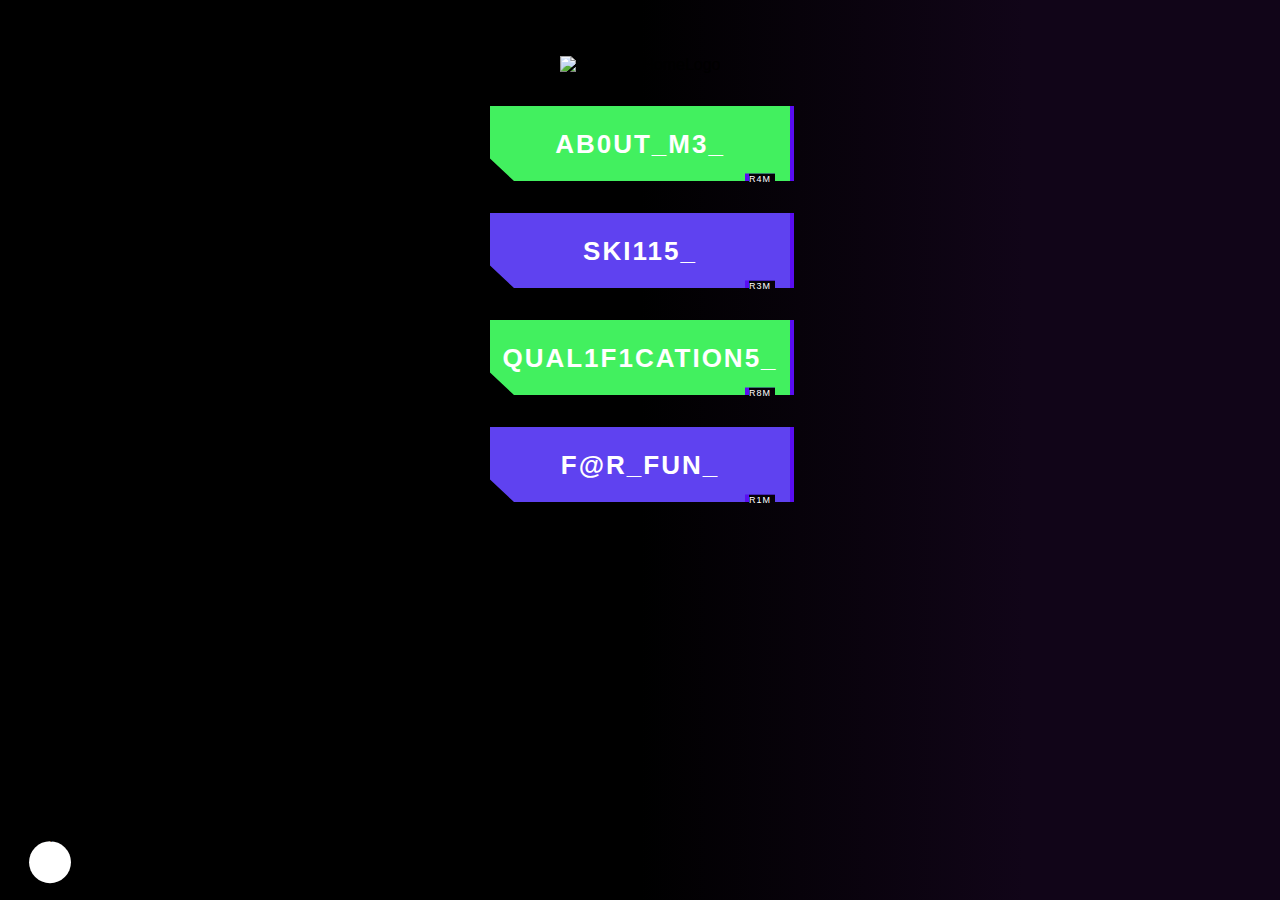
==== Index.html @ fad92fde "infoicon" ====
<!DOCTYPE html>
<html lang="en">

<head>
  <link href="https://cdn.jsdelivr.net/npm/bootstrap@5.2.1/dist/css/bootstrap.min.css" rel="stylesheet" integrity="sha384-iYQeCzEYFbKjA/T2uDLTpkwGzCiq6soy8tYaI1GyVh/UjpbCx/TYkiZhlZB6+fzT" crossorigin="anonymous">
    <link rel="stylesheet" href="/Styles.css">
    <title>Purple Dev</title>

</head>



<body>
    <div class="LogoHome">
    <img src="Assets/Homepage/Logo.png" alt="Image of HomeLogo">
  </div>



    <button class="cybr-btn">
        Ab0ut_M3<span aria-hidden>_</span>
        <span aria-hidden class="cybr-btn__glitch">About_me</span>
        <span aria-hidden class="cybr-btn__tag">R4m</span>
      </button>
      <button class="cybr-btn">
        Ski115<span aria-hidden>_</span>
        <span aria-hidden class="cybr-btn__glitch">Skills</span>
        <span aria-hidden class="cybr-btn__tag">R3m</span>
      </button>
      <button class="cybr-btn">
        Qual1f1cation5<span aria-hidden>_</span>
        <span aria-hidden class="cybr-btn__glitch">Qualifications</span>
        <span aria-hidden class="cybr-btn__tag">R8m</span>
      </button>
      <button class="cybr-btn">
      f@r_fun<span aria-hidden>_</span>
      <span aria-hidden class="cybr-btn__glitch">For_Fun</span>
      <span aria-hidden class="cybr-btn__tag">R1m</span>
    </button>


    <div class="card" tabindex="0">
      <h1 class="card__title">Welcome</h1>
      <p class="card__description">This is my online CV. Please click the page you would like to visit.</p>
      <span aria-hidden class="card__glitch">01010000-01110101-01110010-01110000-01101100-01100101</span>
    </div>

</body>

</html>
---- Styles.css ----
/*#region Background*/
body {
  display: flex;
  align-items: center;
  flex-direction: column;
  justify-content: center;
  font-family: 'Cyber', sans-serif;
  background: linear-gradient(90deg, #000000 50%, #110518 80%), #242324;
  animation: backmove 4s infinite;
  }

  @keyframes backmove {
    0% {background: linear-gradient(90deg, #000000 50%, #110518 80%), #242324;}
    5% {background: linear-gradient(90deg, #000000 48%, #110518 79%), #242324;}
    10% {background: linear-gradient(90deg, #000000 46%, #110518 78%), #242324;}
    15% {background: linear-gradient(90deg, #000000 44%, #110518 77%), #242324;}
    20% {background: linear-gradient(90deg, #000000 42%, #110518 76%), #242324;}
    25% {background: linear-gradient(90deg, #000000 40%, #110518 75%), #242324;}
    30% {background: linear-gradient(90deg, #000000 38%, #110518 74%), #242324;}
    35% {background: linear-gradient(90deg, #000000 36%, #110518 73%), #242324;}
    40% {background: linear-gradient(90deg, #000000 34%, #110518 72%), #242324;}
    45% {background: linear-gradient(90deg, #000000 32%, #110518 71%), #242324;}
    50% {background: linear-gradient(90deg, #000000 30%, #110518 70%), #242324;}
    55% {background: linear-gradient(90deg, #000000 32%, #110518 71%), #242324;}
    60% {background: linear-gradient(90deg, #000000 34%, #110518 72%), #242324;}
    65% {background: linear-gradient(90deg, #000000 36%, #110518 73%), #242324;}
    70% {background: linear-gradient(90deg, #000000 38%, #110518 74%), #242324;}
    75% {background: linear-gradient(90deg, #000000 40%, #110518 75%), #242324;}
    80% {background: linear-gradient(90deg, #000000 42%, #110518 76%), #242324;}
    85% {background: linear-gradient(90deg, #000000 44%, #110518 77%), #242324;}
    90% {background: linear-gradient(90deg, #000000 46%, #110518 78%), #242324;}
    95% {background: linear-gradient(90deg, #000000 48%, #110518 79%), #242324;}
    100% {background: linear-gradient(90deg, #000000 50%, #110518 80%), #242324;}
  }
  


/*#endregion Background*/


/*#region Logos*/
.LogoHome{
    margin: 0;
    margin-bottom: 2rem;
    padding-top: 3rem;
    text-align: center;

}
/*#endregion Logos*/



/*#region Clitch_Buttons */

@font-face {
font-family: Cyber;
src: url("https://assets.codepen.io/605876/Blender-Pro-Bold.otf");
font-display: swap;
}

* {
box-sizing: border-box;
}



body .cybr-btn + .cybr-btn {
margin-top: 2rem;
}

.cybr-btn {
--primary: hsl(var(--primary-hue), 85%, calc(var(--primary-lightness, 50) * 1%));
--shadow-primary: hsl(var(--shadow-primary-hue), 90%, 50%);
--primary-hue: 490;
--primary-lightness: 60;
--color: hsl(0, 0%, 100%);
--font-size: 26px;
--shadow-primary-hue: 260;
--label-size: 9px;
--shadow-secondary-hue: 60;
--shadow-secondary: hsl(var(--shadow-secondary-hue), 90%, 60%);
--clip: polygon(0 0, 100% 0, 100% 100%, 95% 100%, 95% 90%, 85% 90%, 85% 100%, 8% 100%, 0 70%);
--border: 4px;
--shimmy-distance: 5;
--clip-one: polygon(0 2%, 100% 2%, 100% 95%, 95% 95%, 95% 90%, 85% 90%, 85% 95%, 8% 95%, 0 70%);
--clip-two: polygon(0 78%, 100% 78%, 100% 100%, 95% 100%, 95% 90%, 85% 90%, 85% 100%, 8% 100%, 0 78%);
--clip-three: polygon(0 44%, 100% 44%, 100% 54%, 95% 54%, 95% 54%, 85% 54%, 85% 54%, 8% 54%, 0 54%);
--clip-four: polygon(0 -5%, 100% 0, 100% 0, 95% 0, 95% 0, 85% 0, 85% 0, 8% 0, 0 0);
--clip-five: polygon(0 -4%, 100% 0, 100% 0, 95% 0, 95% 0, 85% 0, 85% 0, 8% 0, 0 0);
--clip-six: polygon(0 40%, 100% 40%, 100% 85%, 95% 85%, 95% 85%, 85% 85%, 85% 85%, 8% 85%, 0 70%);
--clip-seven: polygon(0 63%, 100% 63%, 100% 80%, 95% 80%, 95% 80%, 85% 80%, 85% 80%, 8% 80%, 0 70%);
font-family: 'Cyber', sans-serif;
color: var(--color);
cursor: pointer;
background: transparent;
text-transform: uppercase;
font-size: var(--font-size);
outline: transparent;
letter-spacing: 2px;
position: relative;
font-weight: 700;
border: 0;
min-width: 300px;
height: 75px;
line-height: 75px;
transition: background 0.2s;
}

.cybr-btn:hover {
--primary: hsl(var(--primary-hue), 85%, calc(var(--primary-lightness, 50) * 0.8%));
}
.cybr-btn:active {
--primary: hsl(var(--primary-hue), 85%, calc(var(--primary-lightness, 50) * 0.6%));
}

.cybr-btn:after,
.cybr-btn:before {
content: '';
position: absolute;
top: 0;
left: 0;
right: 0;
bottom: 0;
clip-path: var(--clip);
z-index: -1;
}

.cybr-btn:before {
background: var(--shadow-primary);
transform: translate(var(--border), 0);
}

.cybr-btn:after {
background: var(--primary);
}

.cybr-btn__tag {
position: absolute;
padding: 1px 4px;
letter-spacing: 1px;
line-height: 1;
bottom: -5%;
right: 5%;
font-weight: normal;
color: hsl(0, 0%, 100%);
font-size: var(--label-size);
}

.cybr-btn__glitch {
position: absolute;
top: calc(var(--border) * -1);
left: calc(var(--border) * -1);
right: calc(var(--border) * -1);
bottom: calc(var(--border) * -1);
background: var(--shadow-primary);
text-shadow: 2px 2px var(--shadow-primary), -2px -2px var(--shadow-secondary);
clip-path: var(--clip);
animation: glitch 3s infinite;
display: none;
}

.cybr-btn:hover .cybr-btn__glitch {
display: block;
}

.cybr-btn__glitch:before {
content: '';
position: absolute;
top: calc(var(--border) * 1);
right: calc(var(--border) * 1);
bottom: calc(var(--border) * 1);
left: calc(var(--border) * 1);
clip-path: var(--clip);
background: var(--primary);
z-index: -1;
}


@keyframes glitch {
0% {
  clip-path: var(--clip-one);
}
2%, 8% {
  clip-path: var(--clip-two);
  transform: translate(calc(var(--shimmy-distance) * -1%), 0);
}
6% {
  clip-path: var(--clip-two);
  transform: translate(calc(var(--shimmy-distance) * 1%), 0);
}
9% {
  clip-path: var(--clip-two);
  transform: translate(0, 0);
}
10% {
  clip-path: var(--clip-three);
  transform: translate(calc(var(--shimmy-distance) * 1%), 0);
}
13% {
  clip-path: var(--clip-three);
  transform: translate(0, 0);
}
14%, 21% {
  clip-path: var(--clip-four);
  transform: translate(calc(var(--shimmy-distance) * 1%), 0);
}
25% {
  clip-path: var(--clip-five);
  transform: translate(calc(var(--shimmy-distance) * 1%), 0);
}
30% {
  clip-path: var(--clip-five);
  transform: translate(calc(var(--shimmy-distance) * -1%), 0);
}
35%, 45% {
  clip-path: var(--clip-six);
  transform: translate(calc(var(--shimmy-distance) * -1%));
}
40% {
  clip-path: var(--clip-six);
  transform: translate(calc(var(--shimmy-distance) * 1%));
}
50% {
  clip-path: var(--clip-six);
  transform: translate(0, 0);
}
55% {
  clip-path: var(--clip-seven);
  transform: translate(calc(var(--shimmy-distance) * 1%), 0);
}
60% {
  clip-path: var(--clip-seven);
  transform: translate(0, 0);
}
31%, 61%, 100% {
  clip-path: var(--clip-four);
}
}

.cybr-btn:nth-of-type(2) {
--primary-hue: 250;
}
.cybr-btn:nth-of-type(4) {
  --primary-hue: 250;
  }

/*#endregion Clitch_Buttons */



/*#region Info_Button */

.card {
  position: absolute;
  left: 0rem;
  bottom: 0.5rem;
  padding: 42px 30px;
  -webkit-clip-path: circle(4% at 7% 85%);
          clip-path: circle(4% at 7% 85%);
  transition: all ease-in-out 0.3s;
  background-color: #ffffff;
  animation: Bounce 2s infinite;
--primary: hsl(var(--primary-hue), 85%, calc(var(--primary-lightness, 50) * 1%));
--shadow-primary: hsl(var(--shadow-primary-hue), 90%, 50%);
--primary-hue: 40;
--primary-lightness: 60;
--color: hsl(0, 0%, 0%);
--shadow-primary-hue: 260;
--shadow-secondary-hue: 60;
--shadow-secondary: hsl(var(--shadow-secondary-hue), 90%, 60%);
--clip: polygon(0 5%, 500% 0, 500% 100%, 555% 500%, 925% 905%, 85% 90%, 85% 100%, 800% 102%, 0 10%);
--shimmy-distance: 5;
--clip-one: polygon(0 2%, 100% 2%, 100% 95%, 95% 95%, 95% 90%, 85% 80%, 85% 95%, 8% 95%, 0 70%);
--clip-two: polygon(0 78%, 100% 78%, 100% 100%, 95% 100%, 95% 90%, 85% 90%, 85% 100%, 8% 100%, 0 78%);
--clip-three: polygon(0 44%, 100% 44%, 100% 54%, 95% 54%, 95% 54%, 85% 54%, 85% 54%, 8% 54%, 0 54%);
--clip-four: polygon(0% 95%, 100% 0, 100% 0, 95% 0, 95% 0, 85% 0, 85% 0, 8% 0, 0 0);
--clip-five: polygon(0 80%, 100% 0, 100% 0, 95% 0, 95% 0, 85% 0, 85% 0, 8% 0, 0 0);
--clip-six: polygon(0 20%, 100% 40%, 100% 85%, 95% 85%, 95% 85%, 85% 85%, 85% 85%, 8% 85%, 0 70%);
--clip-seven: polygon(0 63%, 100% 63%, 100% 80%, 95% 80%, 95% 80%, 85% 80%, 85% 80%, 8% 80%, 0 70%);
font-family: 'Cyber', sans-serif;
color: var(--color);
text-transform: uppercase;
font-size: var(--font-size);
outline: transparent;
border: 0;
transition: background 0.2s;
}

.card__glitch {
  position: absolute;
  top: calc(var(--border) * -1);
  left: calc(var(--border) * -1);
  right: calc(var(--border) * -1);
  bottom: calc(var(--border) * -1);
  background: var(--shadow-primary);
  text-shadow: 2px 2px var(--shadow-primary), -2px -2px var(--shadow-secondary);
  clip-path: var(--clip);
  animation: glitch 2s infinite;
  display: none;
  }

  .card:hover .card__glitch {
    display: block;
    }
    
    .card__glitch:before {
    content: '';
    position: absolute;
    top: calc(var(--border) * 1);
    right: calc(var(--border) * 1);
    bottom: calc(var(--border) * 1);
    left: calc(var(--border) * 1);
    clip-path: var(--clip);
    background: var(--primary);
    z-index: -1;
    }


.card__title {
  margin: 0;
  font-size: 3em;
  line-height: 1.8;
}
.card__description {
  margin: 0;
  font-size: 1.1em;
  line-height: 1.6;
}

.card__reference {
  display: inline-block;
  border-bottom: 1px solid transparent;
  color: #721285;
  text-decoration: none;
  transition: ease-in 0.3s;
}
.card__reference:hover {
  border-bottom-color: #721285;
}
.card:hover, .card:focus {
  -webkit-clip-path: circle(75%);
          clip-path: circle(75%);
  border-radius: 20px;
  box-shadow: 0px 3px 9px rgba(0, 0, 0, 0.12), 0px 3px 18px rgba(0, 0, 0, 0.08);
  background: #ffffff;
  outline: none;
  animation: Bounce step-start;
}

.card:focus {
  box-shadow: 0px 3px 9px rgba(0, 0, 0, 0.12), 0px 3px 18px rgba(0, 0, 0, 0.08), 0px 0px 0px 4px rgba(0, 0, 0, 0.2);
}

@keyframes Bounce {
  0% {
    bottom: 1rem;
  }
  5% {
    bottom: 0.90rem;
  }
  10% {
    bottom: 0.80rem;
  }
  15% {
    bottom: 0.70rem;
  }
  20% {
    bottom: 0.60rem;
  }
  25% {
    bottom: 0.50rem;
  }
  30% {
    bottom: 0.40rem;
  }
  35% {
    bottom: 0.30rem;
  }
  40% {
    bottom: 0.20rem;
  }
  45% {
    bottom: 0.10rem;
  }
  50% {
    bottom: -0rem;
  }
  55% {
    bottom: 0.20em;
  }
  60% {
    bottom: 0.30rem;
  }
  75% {
    bottom: 0.40rem;
  }
  70% {
    bottom: 0.50rem;
  }
  75% {
    bottom: 0.60rem;
  }
  80% {
    bottom: 0.7rem;
  }
  85% {
    bottom: 0.8rem;
  }
  90% {
    bottom: 0.9rem;
  }
  100% {
    bottom: 1rem;
  }

}

/*#endregion Info_Button */
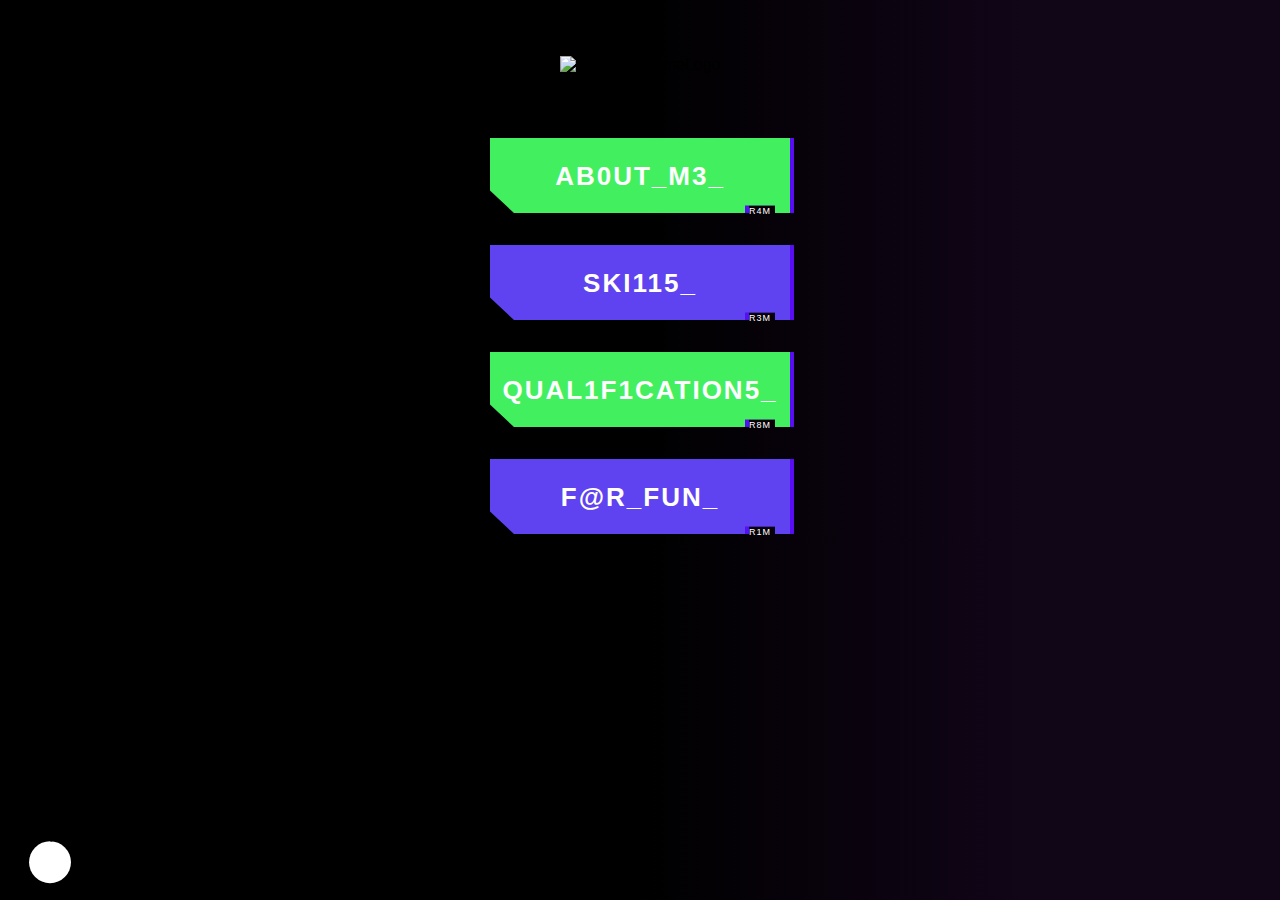
==== commit dd0666d1: "push" ====
--- a/Index.html
+++ b/Index.html
@@ -10,33 +10,44 @@
 
 
 
-<body>
+<body class = backhome>
     <div class="LogoHome">
     <img src="Assets/Homepage/Logo.png" alt="Image of HomeLogo">
   </div>
 
 
 
-    <button class="cybr-btn">
-        Ab0ut_M3<span aria-hidden>_</span>
-        <span aria-hidden class="cybr-btn__glitch">About_me</span>
-        <span aria-hidden class="cybr-btn__tag">R4m</span>
-      </button>
+  <a href="About.html"> 
       <button class="cybr-btn">
+          Ab0ut_M3<span aria-hidden>_</span>
+          <span aria-hidden class="cybr-btn__glitch">About_me</span>
+          <span aria-hidden class="cybr-btn__tag">R4m</span>      
+        </button>
+    </a>
+
+    <a href="About.html"> 
+      <button class="cybr-btn" style="--primary-hue: 250">
         Ski115<span aria-hidden>_</span>
         <span aria-hidden class="cybr-btn__glitch">Skills</span>
         <span aria-hidden class="cybr-btn__tag">R3m</span>
       </button>
+    </a>
+
+    <a href="About.html"> 
       <button class="cybr-btn">
         Qual1f1cation5<span aria-hidden>_</span>
         <span aria-hidden class="cybr-btn__glitch">Qualifications</span>
         <span aria-hidden class="cybr-btn__tag">R8m</span>
       </button>
-      <button class="cybr-btn">
+    </a>
+
+    <a href="About.html"> 
+      <button class="cybr-btn" style="--primary-hue: 250">
       f@r_fun<span aria-hidden>_</span>
       <span aria-hidden class="cybr-btn__glitch">For_Fun</span>
       <span aria-hidden class="cybr-btn__tag">R1m</span>
     </button>
+  </a>
 
 
     <div class="card" tabindex="0">
--- a/Styles.css
+++ b/Styles.css
@@ -1,7 +1,7 @@
 
 
 /*#region Background*/
-body {
+.backhome {
   display: flex;
   align-items: center;
   flex-direction: column;
@@ -66,11 +66,12 @@
 
 
 
-body .cybr-btn + .cybr-btn {
+.cybr-btn + .cybr-btn {
 margin-top: 2rem;
 }
 
 .cybr-btn {
+  margin-top: 2rem;
 --primary: hsl(var(--primary-hue), 85%, calc(var(--primary-lightness, 50) * 1%));
 --shadow-primary: hsl(var(--shadow-primary-hue), 90%, 50%);
 --primary-hue: 490;
@@ -239,12 +240,6 @@
 }
 }
 
-.cybr-btn:nth-of-type(2) {
---primary-hue: 250;
-}
-.cybr-btn:nth-of-type(4) {
-  --primary-hue: 250;
-  }
 
 /*#endregion Clitch_Buttons */
 
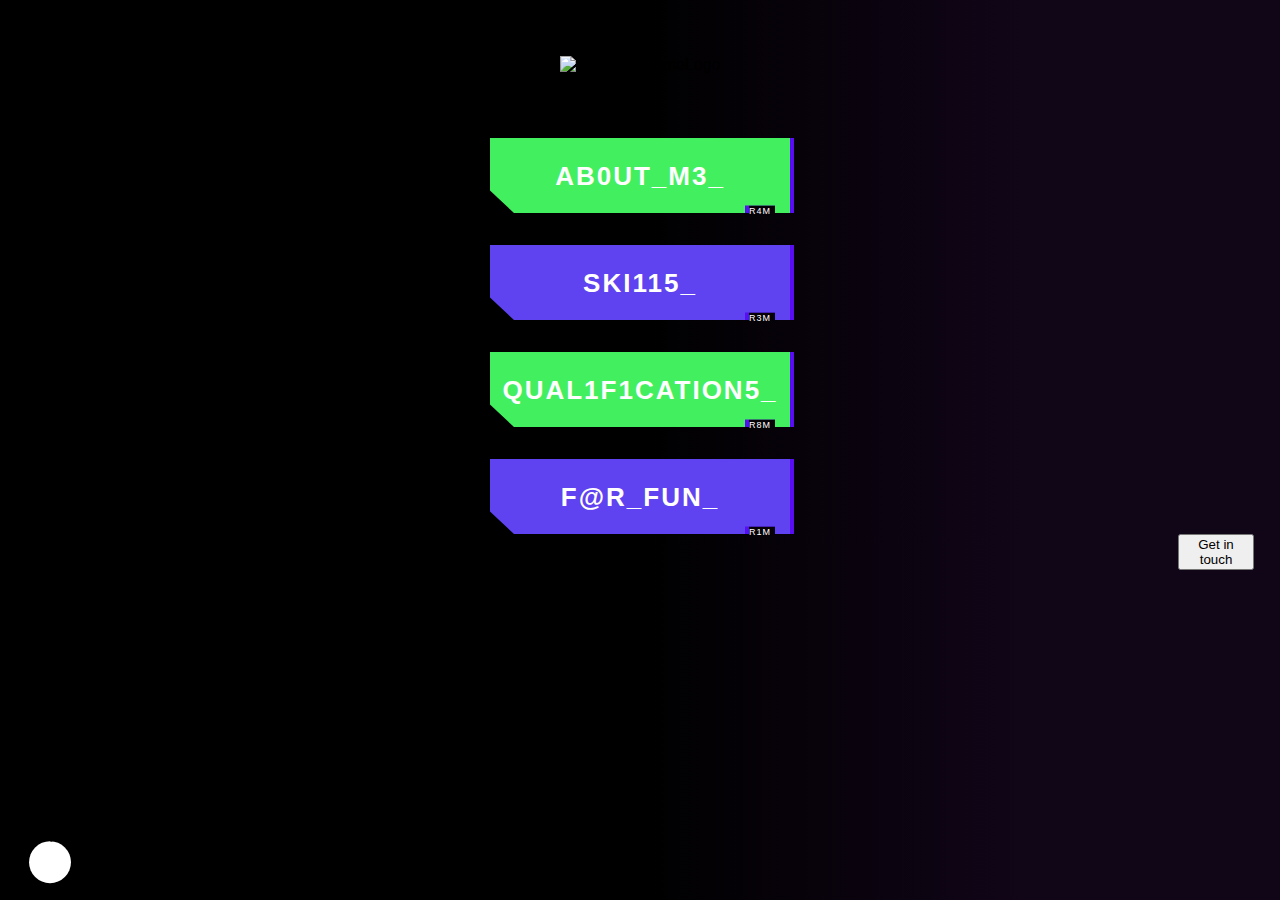
==== commit c987721e: "GetInTouchAdded" ====
--- a/Index.html
+++ b/Index.html
@@ -17,15 +17,15 @@
 
 
 
-  <a href="About.html"> 
+  <a href="AboutMe.html"> 
       <button class="cybr-btn">
           Ab0ut_M3<span aria-hidden>_</span>
-          <span aria-hidden class="cybr-btn__glitch">About_me</span>
+          <span aria-hidden class="cybr-btn__glitch">About_Me</span>
           <span aria-hidden class="cybr-btn__tag">R4m</span>      
         </button>
     </a>
 
-    <a href="About.html"> 
+    <a href="Skills.html"> 
       <button class="cybr-btn" style="--primary-hue: 250">
         Ski115<span aria-hidden>_</span>
         <span aria-hidden class="cybr-btn__glitch">Skills</span>
@@ -33,7 +33,7 @@
       </button>
     </a>
 
-    <a href="About.html"> 
+    <a href="Qualifications.html"> 
       <button class="cybr-btn">
         Qual1f1cation5<span aria-hidden>_</span>
         <span aria-hidden class="cybr-btn__glitch">Qualifications</span>
@@ -41,7 +41,7 @@
       </button>
     </a>
 
-    <a href="About.html"> 
+    <a href="For_Fun.html"> 
       <button class="cybr-btn" style="--primary-hue: 250">
       f@r_fun<span aria-hidden>_</span>
       <span aria-hidden class="cybr-btn__glitch">For_Fun</span>
@@ -49,11 +49,17 @@
     </button>
   </a>
 
+  <a href="Contact.html">
+    <button class="GetInTouchButton">
+      <span>Get in touch</span>
+    </button>
+  </a>
+
 
     <div class="card" tabindex="0">
       <h1 class="card__title">Welcome</h1>
+      <span aria-hidden class="card__glitch">01010000-01110101-01110010-01110000-01101100-01100101</span>
       <p class="card__description">This is my online CV. Please click the page you would like to visit.</p>
-      <span aria-hidden class="card__glitch">01010000-01110101-01110010-01110000-01101100-01100101</span>
     </div>
 
 </body>
--- a/Styles.css
+++ b/Styles.css
@@ -8,37 +8,71 @@
   justify-content: center;
   font-family: 'Cyber', sans-serif;
   background: linear-gradient(90deg, #000000 50%, #110518 80%), #242324;
-  animation: backmove 4s infinite;
+  --primary-hue: #000000;
+  --second-hue: #110518;
+  --third-hue: #242324;
+  animation: backmove 6s infinite;
   }
 
   @keyframes backmove {
-    0% {background: linear-gradient(90deg, #000000 50%, #110518 80%), #242324;}
-    5% {background: linear-gradient(90deg, #000000 48%, #110518 79%), #242324;}
-    10% {background: linear-gradient(90deg, #000000 46%, #110518 78%), #242324;}
-    15% {background: linear-gradient(90deg, #000000 44%, #110518 77%), #242324;}
-    20% {background: linear-gradient(90deg, #000000 42%, #110518 76%), #242324;}
-    25% {background: linear-gradient(90deg, #000000 40%, #110518 75%), #242324;}
-    30% {background: linear-gradient(90deg, #000000 38%, #110518 74%), #242324;}
-    35% {background: linear-gradient(90deg, #000000 36%, #110518 73%), #242324;}
-    40% {background: linear-gradient(90deg, #000000 34%, #110518 72%), #242324;}
-    45% {background: linear-gradient(90deg, #000000 32%, #110518 71%), #242324;}
-    50% {background: linear-gradient(90deg, #000000 30%, #110518 70%), #242324;}
-    55% {background: linear-gradient(90deg, #000000 32%, #110518 71%), #242324;}
-    60% {background: linear-gradient(90deg, #000000 34%, #110518 72%), #242324;}
-    65% {background: linear-gradient(90deg, #000000 36%, #110518 73%), #242324;}
-    70% {background: linear-gradient(90deg, #000000 38%, #110518 74%), #242324;}
-    75% {background: linear-gradient(90deg, #000000 40%, #110518 75%), #242324;}
-    80% {background: linear-gradient(90deg, #000000 42%, #110518 76%), #242324;}
-    85% {background: linear-gradient(90deg, #000000 44%, #110518 77%), #242324;}
-    90% {background: linear-gradient(90deg, #000000 46%, #110518 78%), #242324;}
-    95% {background: linear-gradient(90deg, #000000 48%, #110518 79%), #242324;}
-    100% {background: linear-gradient(90deg, #000000 50%, #110518 80%), #242324;}
+    0% {background: linear-gradient(90deg, --primary-hue 50%,  --second-hue 80%),   --third-hue;}
+    5% {background: linear-gradient(90deg, --primary-hue 48%,  --second-hue 79%),   --third-hue;}
+    10% {background: linear-gradient(90deg, --primary-hue0 46%,  --second-hue 78%),   --third-hue;}
+    15% {background: linear-gradient(90deg, --primary-hue 44%,  --second-hue 77%),   --third-hue;}
+    20% {background: linear-gradient(90deg, --primary-hue 42%, --second-hue 76%),   --third-hue;}
+    25% {background: linear-gradient(90deg, --primary-hue 40%, --second-hue 75%),   --third-hue;}
+    30% {background: linear-gradient(90deg, --primary-hue 38%, --second-hue 74%),   --third-hue;}
+    35% {background: linear-gradient(90deg, --primary-hue 36%, --second-hue 73%),   --third-hue;}
+    40% {background: linear-gradient(90deg, --primary-hue 34%, --second-hue 72%),   --third-hue;}
+    45% {background: linear-gradient(90deg, --primary-hue 32%, --second-hue 71%),   --third-hue;}
+    50% {background: linear-gradient(90deg, --primary-hue 30%, --second-hue 70%),   --third-hue;}
+    55% {background: linear-gradient(90deg, --primary-hue 32%, --second-hue 71%),   --third-hue;}
+    60% {background: linear-gradient(90deg, --primary-hue 34%, --second-hue 72%),   --third-hue;}
+    65% {background: linear-gradient(90deg, --primary-hue 36%, --second-hue 73%),   --third-hue;}
+    70% {background: linear-gradient(90deg, --primary-hue 38%, --second-hue 74%),   --third-hue;}
+    75% {background: linear-gradient(90deg, --primary-hue 40%, --second-hue 75%),   --third-hue;}
+    80% {background: linear-gradient(90deg, --primary-hue 42%, --second-hue 76%),   --third-hue;}
+    85% {background: linear-gradient(90deg, --primary-hue 44%, --second-hue 77%),   --third-hue;}
+    90% {background: linear-gradient(90deg, --primary-hue 46%, --second-hue 78%),   --third-hue;}
+    95% {background: linear-gradient(90deg, --primary-hue 48%, --second-hue 79%),   --third-hue;}
+    100% {background: linear-gradient(90deg, --primary-hue 50%, --second-hue 80%),   --third-hue;}
   }
   
-
+.backAbout {
+  display: flex;
+  flex-direction: column;
+  align-items: center;
+  justify-content: center;
+  background: linear-gradient(90deg, #ffffff 50%, #ffdbdb 80%), #ffaaaa;
+  --primary-hue: #ffffff;
+  --second-hue: #ffdbdb;
+  --third-hue: #ffaaaa;
+  animation: backmove 6s infinite;
+}
+
+.backQual
+{
+
+  background:#36052a;
+
+}
+
+.SkillsBody{
+  background-color: #ffffff;
+}
 
 /*#endregion Background*/
 
+/*#region GetInTouchButton */
+
+.GetInTouchButton{
+  position: fixed;
+  left: 92%;
+  width: 6%;
+  height: 4%;
+}
+
+/*#endregion GetInTouchButton */
 
 /*#region Logos*/
 .LogoHome{
@@ -109,6 +143,14 @@
 transition: background 0.2s;
 }
 
+.cybr-btn-small{
+position: absolute;
+top: calc(var(--border) * -1);
+left: calc(var(--border) * -1);
+right: calc(var(--border) * -1);
+bottom: calc(var(--border) * -1);
+}
+
 .cybr-btn:hover {
 --primary: hsl(var(--primary-hue), 85%, calc(var(--primary-lightness, 50) * 0.8%));
 }
@@ -412,4 +454,716 @@
 
 }
 
-/*#endregion Info_Button */+/*#endregion Info_Button */
+
+
+
+/*#region glitch_rotated */
+
+
+.glitch_rotated{
+  margin-top: 0rem;
+  --primary: hsl(var(--primary-hue), 85%, calc(var(--primary-lightness, 50) * 1%));
+  --shadow-primary: hsl(var(--shadow-primary-hue), 90%, 50%);
+  --primary-hue: 460;
+  --primary-lightness: 60;
+  --color: #ffaaaa;
+  --font-size: 26px;
+  --shadow-primary-hue: 00;
+  --label-size: 100px;
+  --shadow-secondary-hue: #ffaaaa;
+  --shadow-secondary: hsl(var(--shadow-secondary-hue), 90%, 60%);
+  --clip: polygon(0 0, 100% 0, 100% 100%, 95% 100%, 95% 90%, 85% 90%, 85% 100%, 8% 100%, 0 70%);
+  --border: 9px;
+  --shimmy-distance: 4;
+  --clip-one: polygon(0 8%, 100% 2%, 100% 95%, 95% 95%, 95% 90%, 85% 90%, 85% 95%, 10% 95%, 0 10%);
+  --clip-two: polygon(0 78%, 100% 78%, 100% 100%, 95% 100%, 95% 90%, 85% 90%, 85% 100%, 0% 100%, 0 10%);
+  --clip-three: polygon(0 44%, 100% 44%, 100% 100%, 95% 54%, 95% 54%, 85% 54%, 85% 54%, 0% 54%, 0 10%);
+  --clip-four: polygon(0 -5%, 100% 0, 100% 0, 95% 0, 95% 0, 95% 0, 85% 0, 8% 0, 0% 0);
+  --clip-five: polygon(0 -4%, 100% 0, 100% 0, 95% 0, 95% 0, 85% 0, 85% 0, 8% 0, 0% 0);
+  --clip-six: polygon(0 40%, 100% 40%, 100% 85%, 95% 85%, 95% 85%, 85% 85%, 85% 85%, 0% 80%, 0 10%);
+  --clip-seven: polygon(0 63%, 100% 63%, 100% 80%, 95% 80%, 95% 80%, 85% 80%, 85% 80%, 0% 80%, 0 10%);
+
+  font-family: 'Cyber', sans-serif;
+  color: var(--color);
+  background: transparent;
+  text-transform: uppercase;
+  font-size: var(--font-size);
+  outline: transparent;
+  letter-spacing: 2px;
+  position: fixed;
+  font-weight: 700;
+  border: 0;
+  min-width: 900px;
+  height: 75px;
+  line-height: 100px;
+  transition: background 0.2s;
+  
+
+}
+
+.glitch_rotated__glitch {
+  position: absolute;
+  top: calc(var(--border) * -1);
+  left: calc(var(--border) * -1);
+  right: calc(var(--border) * -1);
+  bottom: calc(var(--border) * -1);
+  background: red;
+  text-shadow: 2px 2px var(--shadow-primary), -2px -2px var(--shadow-secondary);
+  clip-path: var(--clip);
+  animation: glitch 5s infinite; 
+  }
+
+
+/*#endregion glitch_rotated */
+
+
+
+/*#region Goose */
+.Goose{
+  margin-left: -43rem;
+  margin-top: 8rem;
+}
+
+/*#endregion Goose */
+
+
+
+/*#region AboutText */
+.AboutText{
+  font-size: 120%;
+  text-align: left;
+  position: fixed;
+  margin-left: 0rem;
+  margin-top: 8rem;
+  width: 39rem;
+  
+  
+}
+
+/*#endregion AboutText */
+
+
+
+/*#region Sidebox */
+
+ul 
+{
+  position: fixed;
+  padding: 3rem;
+  font-size: 2rem;
+}
+
+.SideBox
+{
+  position: fixed;
+  margin-top: -15rem;
+  margin-left: 50rem;
+}
+
+/*#endregion Sidebox */
+
+
+/*#region Whale And Water */
+
+
+
+
+.Box{
+  margin-top: 26.6rem;
+  border-top: 5px solid #333;
+  z-index:-3;
+  position: fixed;
+}
+
+
+.Water{
+position: fixed;
+margin-top: 26.6rem;
+border-top: 5px solid #333;
+opacity: 0.2;
+z-index: -1;
+}
+
+.WaterSlide{
+  position: relative;
+  overflow: hidden;
+
+}
+
+.images
+{
+  align-items: center;
+  position: absolute;
+  right: 0;
+  height: 100%;
+  width: 300%;
+  animation: slideshow 20s linear infinite;
+}
+
+@keyframes slideshow {
+  0% {left: 0%}
+  100% {left: -100%;}
+}
+
+.scene {
+  width: 500px;
+  height: 500px;
+  position: fixed;
+  top: 50%;
+  left: 50%;
+  transform: translate(-50%,-50%);
+}
+
+.upper {
+  width: 100%;
+  height: 300px;
+  position: absolute;
+  top: 0;
+  left: 0;
+  box-sizing: border-box;
+}
+
+.moon {
+  width: 400px;
+  height: 400px;
+  border-radius:50%;
+  background-color: deeppink;
+  position: absolute;
+  bottom: -150px;
+  left: 50px;
+  border: 5px solid #333;
+  box-sizing: border-box;
+  box-shadow: inset 0 -160px mediumvioletred;
+  opacity: 0.9;
+}
+
+.crater1 {
+  width: 20px;
+  height: 20px;
+  border-radius: 50% ;
+  position: absolute;
+  top: 20px;
+  right: 150px;
+  background-color: mediumvioletred;
+  opacity: 0.2;
+  border: 1px solid #333;
+}
+
+.crater2 {
+  width: 50px;
+  height: 50px;
+  border-radius: 50% ;
+  position: absolute;
+  top: 70px;
+  right: 180px;
+  background-color: mediumvioletred;
+  opacity: 0.2;
+  border: 1px solid #333;
+}
+
+.cloud1 {
+  width: 200px;
+  height: 150px;
+  position: absolute;
+  top: 100px;
+  right: -50px;
+  animation: float2 4s ease-in-out infinite alternate;
+}
+
+.cloud2 {
+  width: 200px;
+  height: 150px;
+  position: absolute;
+  top: 0;
+  left: 0;
+  animation: float1 4s ease-in-out infinite alternate;
+}
+
+@keyframes float1 {
+  from {transform: translateX(-50px);}
+  to {transform: translateX(50px);}
+}
+
+@keyframes float2 {
+  from {transform: translateX(50px);}
+  to {transform: translateX(-50px);}
+}
+
+.circle {
+  width: 90px;
+  height: 80px;
+  position: absolute;
+  top: 0;
+  left: 60px;
+  border-radius: 50%;
+  background-color: #f844d4;
+}
+
+.circle::before {
+  content: "";
+  width: 80px;
+  height: 80px;
+  position: absolute;
+  top: 30px;
+  left: -40px;
+  border-radius: 50%;
+  background-color: #f844d4;
+}
+
+.circle::after {
+  content: "";
+  width: 80px;
+  height: 80px;
+  position: absolute;
+  top: 30px;
+  left: 40px;
+  border-radius: 50%;
+  background-color: #f844d4;
+}
+
+.filler {
+  width: 145px;
+  height: 40px;
+  border-radius: 17px;
+  position: absolute;
+  top: 70px;
+  left: 28px;
+  background-color: #f844d4;
+  box-shadow: inset 0 -5px #d433b4;
+}
+
+.star1 {
+  width: 20px;
+  height: 5px;
+  border-radius: 5px;
+  background-color: #6044f4;
+  position: absolute;
+  top: 20px;
+  right: 0;
+  animation: twinkle 1s  0.5s linear infinite alternate;
+}
+
+.star1::after {
+  content: "";
+  width: 5px;
+  height: 20px;
+  border-radius: 5px;
+  background-color: #6044f4;
+  position: absolute;
+  top: -7px;
+  right: 8px;
+  animation: twinkle 1s  0.5s linear infinite alternate;
+}
+
+.star2 {
+  width: 20px;
+  height: 5px;
+  border-radius: 5px;
+  background-color: #6044f4;
+  position: absolute;
+  top: -20px;
+  right: 200px;
+  animation: twinkle 1s  0.5s linear infinite alternate;
+}
+
+.star2::after {
+  content: "";
+  width: 5px;
+  height: 20px;
+  border-radius: 5px;
+  background-color: #6044f4;
+  position: absolute;
+  top: -7px;
+  right: 8px;
+  animation: twinkle 1s  0.5s linear infinite alternate;
+}
+
+.star3 {
+  width: 20px;
+  height: 5px;
+  border-radius: 5px;
+  background-color: #6044f4;
+  position: absolute;
+  top: 130px;
+  left: -20px;
+  animation: twinkle 1s  0.5s linear infinite alternate;
+}
+
+.star3::after {
+  content: "";
+  width: 5px;
+  height: 20px;
+  border-radius: 5px;
+  background-color: #6044f4;
+  position: absolute;
+  top: -7px;
+  left: 8px;
+  animation: twinkle 1s  0.5s linear infinite alternate;
+}
+
+@keyframes twinkle {
+  to {background-color: #f844d4;}
+}
+
+.tail {
+  width: 150px;
+  height: 120px;
+  position: absolute;
+  bottom: -20px;
+  left: 2px;
+}
+
+.left {
+  width: 60px;
+  height: 60px;
+  border-radius: 50%;
+  background-color: #6044f4;
+  position: absolute;
+  top: 20px;
+  left: 25px;
+  border: 1px solid #333;
+  z-index: 1;
+}
+
+.left::before {
+  content: "";
+  width: 60px;
+  height: 90px;
+  border-bottom: 60px solid #6044f4;
+  border-radius: 0 0 0 100%;
+  position: absolute;
+  top: -32px;
+  left: -30px;
+  animation: excite1 2s infinite alternate linear;
+  transform-origin: right;
+}
+
+@keyframes excite1 {
+  to {transform: rotateZ(-5deg);}
+}
+
+.right {
+  width: 60px;
+  height: 60px;
+  border-radius: 50%;
+  background-color: #6044f4;
+  position: absolute;
+  top: 20px;
+  right: 25px;
+  border: 1px solid #333;
+  z-index: 1;
+}
+
+.right::after {
+  content: "";
+  width: 60px;
+  height: 90px;
+  border-bottom: 60px solid #6044f4;
+  border-radius: 0 0 100% 0;
+  position: absolute;
+  top: -31px;
+  right: -30px;
+  animation: excite2 2s linear alternate infinite;
+  transform-origin: left;
+}
+
+@keyframes excite2 {
+  to {transform: rotateZ(5deg);}
+}
+
+
+.body {
+  height: 80px;
+  width: 58px;
+  border-radius: 25px;
+  position: absolute;
+  bottom: -18px;
+  left: 54px;
+  background-color: #6044f4;
+  transform: rotateZ(-10deg);
+  border: 2px solid #333;
+}
+
+.drop {
+  height: 13px;
+  width: 13px;
+  border-radius: 50%;
+  background-color: rgb(204, 43, 204);
+  position: absolute;
+  bottom: -25px;
+  right: 180px;
+  animation: spray 3s ease-out infinite;
+}
+
+.drop::before {
+  content: "";
+  height: 10px;
+  width: 10px;
+  border-radius: 50%;
+  background-color: rgb(204, 43, 204);
+  position: absolute;
+  bottom: 0;
+  right: 0;
+  animation: spray 3s 0.3s ease-out infinite;
+}
+
+.drop::after {
+  content: "";
+  height: 12px;
+  width: 12px;
+  border-radius: 50%;
+  background-color: rgb(204, 43, 204);
+  position: absolute;
+  bottom: 0;
+  right: 0;
+  animation: spray 3s 0.7s ease-out infinite;
+}
+
+@keyframes spray {
+  0% {transform: translateY(0);}
+  30% {transform: translateY(-100px);}
+  60% {transform: translateY(0);}
+}
+
+
+.lower {
+  width: 100%;
+  height: 203px;
+  position: absolute;
+  bottom: 0;
+  left: 0;
+  border-top: 5px solid #333;
+  overflow: hidden;
+}
+
+.whale {
+  width: 400px;
+  height: 400px;
+  border-radius: 300px;
+  position: absolute;
+  top: -250px;
+  left: 50px;
+  background-color: #6044f4;
+  box-shadow: inset 0 -10px #6044f4;
+  border: 5px solid #333;
+  box-sizing: border-box;
+  overflow: hidden;
+}
+
+.eye {
+  width: 20px;
+  height: 20px;
+  border-radius: 50%;
+  position: absolute;
+  bottom: 110px;
+  right: 120px;
+  background-color: #333;
+  animation: blink 2s linear infinite;
+}
+
+@keyframes blink {
+  0% {transform: scaleY(0.1);}
+  5% {transform: scaleY(0.1);}
+  5.1% {transform: scaleY(1);}
+}
+
+.detail1 {
+  width: 100px;
+  height: 100px;
+  border-radius: 50%;
+  position: absolute;
+  bottom: 10px;
+  right: 0px;
+  background-color: rgb(153, 180, 216);
+  overflow: hidden;
+  border: 2px solid #333;
+  box-sizing: border-box;
+}
+
+.fin {
+  width: 50px;
+  height: 120px;
+  border-radius: 40px;
+  position: absolute;
+  bottom: 0;
+  right: 180px;
+  background-color: #6044f4;
+  border: 5px solid #333;
+  border-top: 5px solid transparent;
+  transform: rotateZ(15deg);
+  box-shadow: inset 0 -10px darkslateblue;
+  animation: swim 2s linear infinite alternate;
+  transform-origin: top;
+}
+
+@keyframes swim {
+  to {transform: rotateZ(20deg);}
+}
+
+.detail2 {
+  width: 200px;
+  height: 200px;
+  border-radius: 50%;
+  position: absolute;
+  bottom: 0;
+  right: 30px;
+  border-bottom: 8px solid #333;
+  border-right: 8px solid #333;
+  transform: rotateZ(-50deg);
+}
+
+.detail2::before {
+  content: "";
+  width: 200px;
+  height: 200px;
+  border-radius: 50%;
+  position: absolute;
+  bottom: 20px;
+  right: 10px;
+  border-bottom: 8px solid #333;
+  border-right: 8px solid #333;
+}
+
+.detail2::after {
+  content: "";
+  width: 200px;
+  height: 200px;
+  border-radius: 50%;
+  position: absolute;
+  bottom: 5px;
+  right: 0;
+  border-bottom: 8px solid #333;
+  border-right: 8px solid #333;
+}
+
+/*#endregion Whale And Water*/
+
+
+/*#region TextSkills */
+
+
+@font-face {
+  font-family: 'Lobster Two', cursive;
+  font-family: 'Roboto Condensed', sans-serif;
+  src: url('https://fonts.googleapis.com/css2?family=Lobster+Two:ital@1&family=Roboto+Condensed:ital,wght@0,400;0,700;1,300;1,700&display=swap');
+  font-display: swap;
+}
+
+.TextHeadline{
+  position: fixed;
+  font-size: 800%;
+  color: #ffffff;
+  top: 23%;
+  left: 3%;
+  font-family: 'Lobster Two', cursive;
+}
+
+.FrontHead{
+padding-bottom: 18%;
+}
+
+.TextNormal{
+  position: fixed;
+  font-size: 200%;
+  color: #ffffff;
+  font-family: 'Lobster Two', cursive;
+  width: 30%;
+  left: 73%;
+  top: 25%;
+}
+
+.FrontNormal{
+  padding-bottom: 20%;
+
+}
+
+
+/*#endregion TextSkills */
+
+
+/*#region PastelBoxes */
+
+.BlueBoxes{
+
+    height: 100%;
+
+}
+
+.PastelBlueBox{
+  position: fixed;
+  border: 7px solid rgb(0, 0, 0);
+  z-index: -3;
+}
+
+.BoxBigText1{
+  position: fixed;
+  width: 30%;
+  top: 24%;
+  left: 61%;
+  font-size: 200%;
+}
+
+.BoxText1{
+  position: fixed;
+  width: 30%;
+  top: 30%;
+  left: 61%;
+}
+
+.BoxBigText2{
+  position: fixed;
+  width: 23%;
+  top: 61%;
+  left: 41%;
+  font-size: 200%;
+}
+
+.BoxText2{
+  position: fixed;
+  width: 23%;
+  top: 67%;
+  left: 41%;
+}
+
+.BoxBigText3{
+  position: fixed;
+  width: 30%;
+  top: 28%;
+  left: 2%;
+  font-size: 200%;
+}
+
+.BoxText3{
+  position: fixed;
+  width: 20%;
+  top: 35%;
+  left: 2%;
+}
+
+.ImageRotation{
+  position: fixed;
+  animation: Rotation 7s linear infinite;
+  animation-delay: -3s;
+  z-index: -1;
+  transform: rotate(20deg);
+}
+
+@keyframes Rotation {
+  0% {left: 28%; top: -10%;}
+  10% {left: 30%; top: 5%;}
+  20% {left: 31%; top: 20%;}
+  30% {left: 32%; top: 35%;}
+  40% {left: 34%; top: 50%;}
+  50% {left: 33.5%; top: 65%;}
+  60% {left: 30.5%; top: 80%;}
+  70% {left: 28.5%; top: 95%;}
+  80% {left: 25.5%; top: 110%;}
+  90% {left: 23.5%; top: 125%;}
+  100% {left: 21.5%; top: 140%;}
+}
+
+/*#endregion PastelBoxes */
+
+
+
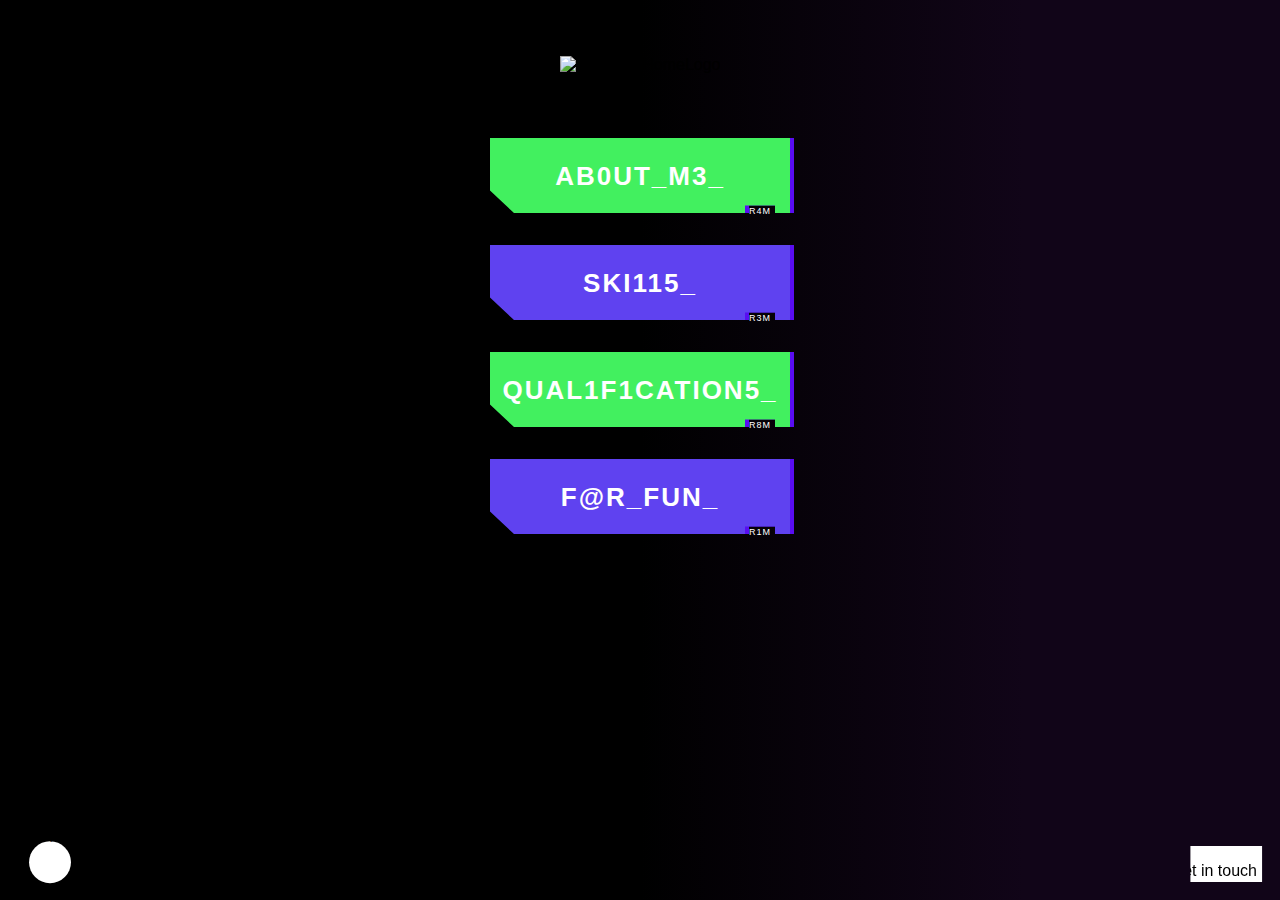
==== commit 14330a53: "GetInTouch added Better" ====
--- a/Index.html
+++ b/Index.html
@@ -49,11 +49,6 @@
     </button>
   </a>
 
-  <a href="Contact.html">
-    <button class="GetInTouchButton">
-      <span>Get in touch</span>
-    </button>
-  </a>
 
 
     <div class="card" tabindex="0">
@@ -62,6 +57,14 @@
       <p class="card__description">This is my online CV. Please click the page you would like to visit.</p>
     </div>
 
+
+    <div class="GetInTouchButton">
+      <p class="GetInTouchText">Get in touch</p>
+      <p aria-hidden class="GetInTouchDescription"> Mail: rasmus.munk01@gmail.com <br> Telefon: <br> 30745399</p>
+    </div>
+
+
+
 </body>
 
 </html>--- a/Styles.css
+++ b/Styles.css
@@ -63,16 +63,60 @@
 
 /*#endregion Background*/
 
+
 /*#region GetInTouchButton */
 
 .GetInTouchButton{
-  position: fixed;
-  left: 92%;
-  width: 6%;
-  height: 4%;
-}
+  position: absolute;
+  right: 0%;
+  width: 14%;
+  height: 20%;
+  bottom: 2%;
+  font-family: 'Cyber', sans-serif;
+  clip-path: polygon(90% 80%, 90% 100%, 50% 100%, 50% 80%);
+  border-radius: 20px;
+  box-shadow: 0px 3px 9px rgba(0, 0, 0, 0.12), 0px 3px 18px rgba(0, 0, 0, 0.08);
+  background: #ffffff;
+  text-align: center;
+}
+
+.GetInTouchText{
+position: fixed;
+display: flex;
+top: 94%;
+right: 1.8%;
+}
+
+.GetInTouchDescription{
+  display: none;
+}
+
+.GetInTouchButton:hover .GetInTouchText{
+  display: none;
+}
+.GetInTouchButton:hover .GetInTouchDescription{
+display: flex;
+}
+
+.GetInTouchButton:hover{
+  position: absolute;
+  right: 2%;
+  width: 13%;
+  height: 15%;
+  bottom: 2%;
+  font-family: 'Cyber', sans-serif;
+  clip-path: circle(100%);
+  border-radius: 20px;
+  box-shadow: 0px 3px 9px rgba(0, 0, 0, 0.12), 0px 3px 18px rgba(0, 0, 0, 0.08);
+  background: #ffffff;
+  outline: none;
+
+}
+
+
 
 /*#endregion GetInTouchButton */
+
 
 /*#region Logos*/
 .LogoHome{
@@ -83,7 +127,6 @@
 
 }
 /*#endregion Logos*/
-
 
 
 /*#region Clitch_Buttons */
@@ -296,7 +339,7 @@
   padding: 42px 30px;
   -webkit-clip-path: circle(4% at 7% 85%);
           clip-path: circle(4% at 7% 85%);
-  transition: all ease-in-out 0.3s;
+  transition: all ease-in-out 0.5s;
   background-color: #ffffff;
   animation: Bounce 2s infinite;
 --primary: hsl(var(--primary-hue), 85%, calc(var(--primary-lightness, 50) * 1%));
